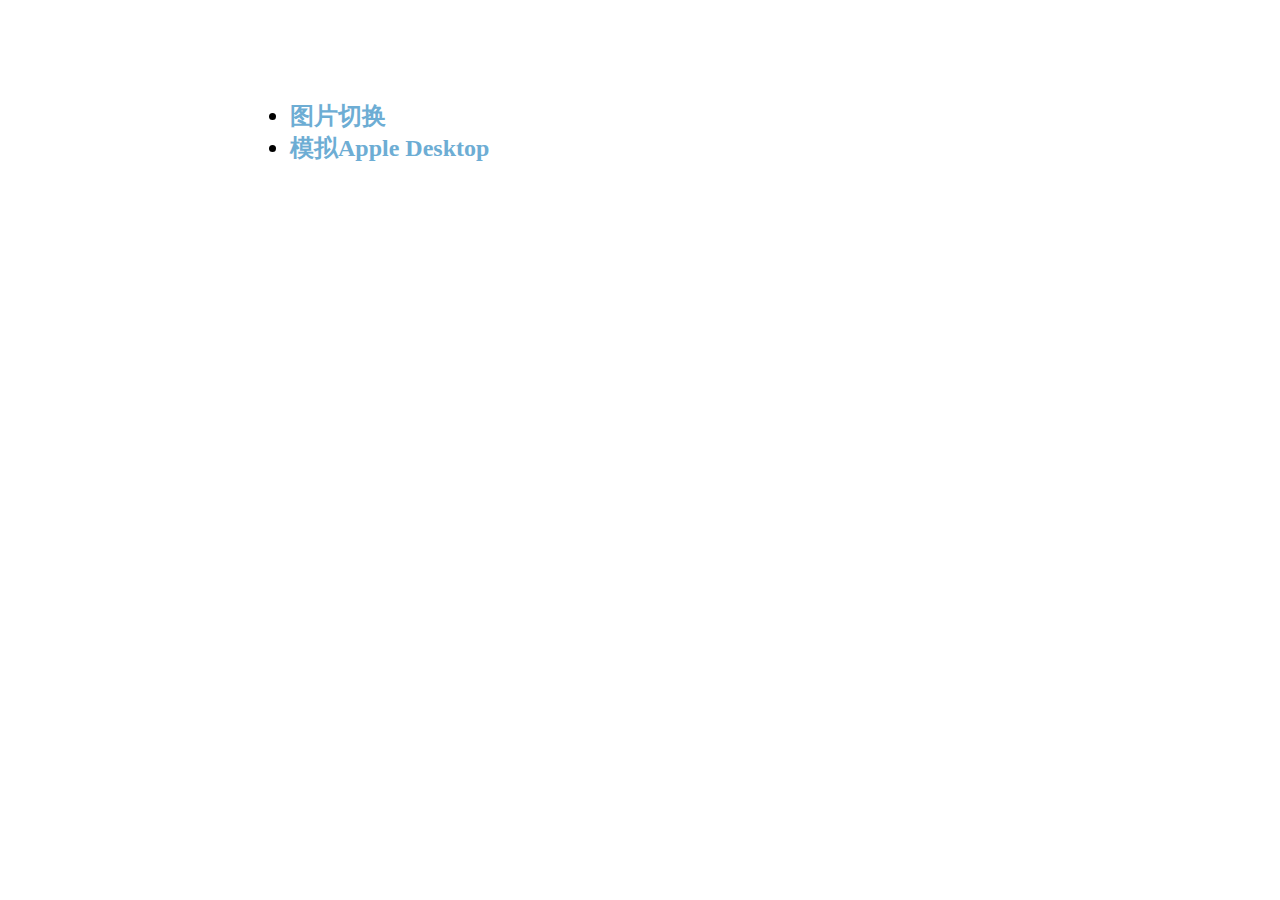
==== demos.html @ d8da120c "add favicon.ico and a template file" ====
<!--all of my demos list here.-->
<!DOCTYPE html>
<html lang="en">
<head>
	<meta charset="UTF-8">
	<title>所有的作品</title>
	<link rel="icon" href="images/favicon.ico" type="image/x-icon">
	<link rel="stylesheet" href="css/site.css">
</head>
<body>
	<div class="container">
		<article>
			<h2>
				<li><a href="./demos/demo1.html">图片切换</a></li>
			</h2>
			<h2>
				<li><a href="./demos/virtual-desktop.html">模拟Apple Desktop</a></li>
			</h2>
		</article>
	</div>
</body>
</html>
---- css/site.css ----
* {
	margin: 0px;
	padding: 0px;
 }

 a {
	 color: #6DADD4;
	 text-decoration: none;
 }

 article {
	 padding-top: 100px;
 }
 
 .container {
	 margin-left: auto;
	 margin-right: auto;
	 width: 700px;
 }

 article:after {
	 clear: both;
	 display: table;
	 content: '';
	 color: #2f2f2f;
	 font-size: 100;
	 line-height: 30px;
	 position: relative;
 }

 h1 {
	 font-size: 50px;
	 margin-bottom: 30px;
 }

 h3 {
	 margin-bottom: 10px;
 }

 p {
	 margin-bottom: 10px;
 }
 code {
	 padding: 2px 4px;
	 background-color: #fae5e2;
	 border: none;
	 color: #d96f5d;
	 white-space: pre;
 }
 strong {
	 font-weight: bold;
 }
 .left {
	 float: left;
 }

 .right {
	 float: right;
 }

 .last {
	 margin-bottom: 30px;
 }

 #float-box {
	 width: 50px;
	 height: 100px;
	 position: fixed;
	 top: 230px;
	 right: 0px;
 }
 #inner-box {
	 width: 100%;
	 height: 100%;
 }

.menu {
	 width: 100%;
	 height: 50px;
 }
 .tooltips {
	 display: none;
	 color: white;
	 font-size: 13px;
	 text-align: center;
	position: fixed;
	top: 239px;
	right: 60px;
	background-color: #2f2f2f;
	border-radius: 4px;
 }
 .arrow {
	 position: absolute;
	 width: 0px;
	 height: 0px;
	 border-width: 5px 0px 5px 5px;
	 border-style: solid;
	 border-color: transparent transparent transparent #2f2f2f;
	 top: 10px;
	 right: -5px;
 }
 .tooltips span {
	 display: block;
	 padding: 8px 6px;
 }
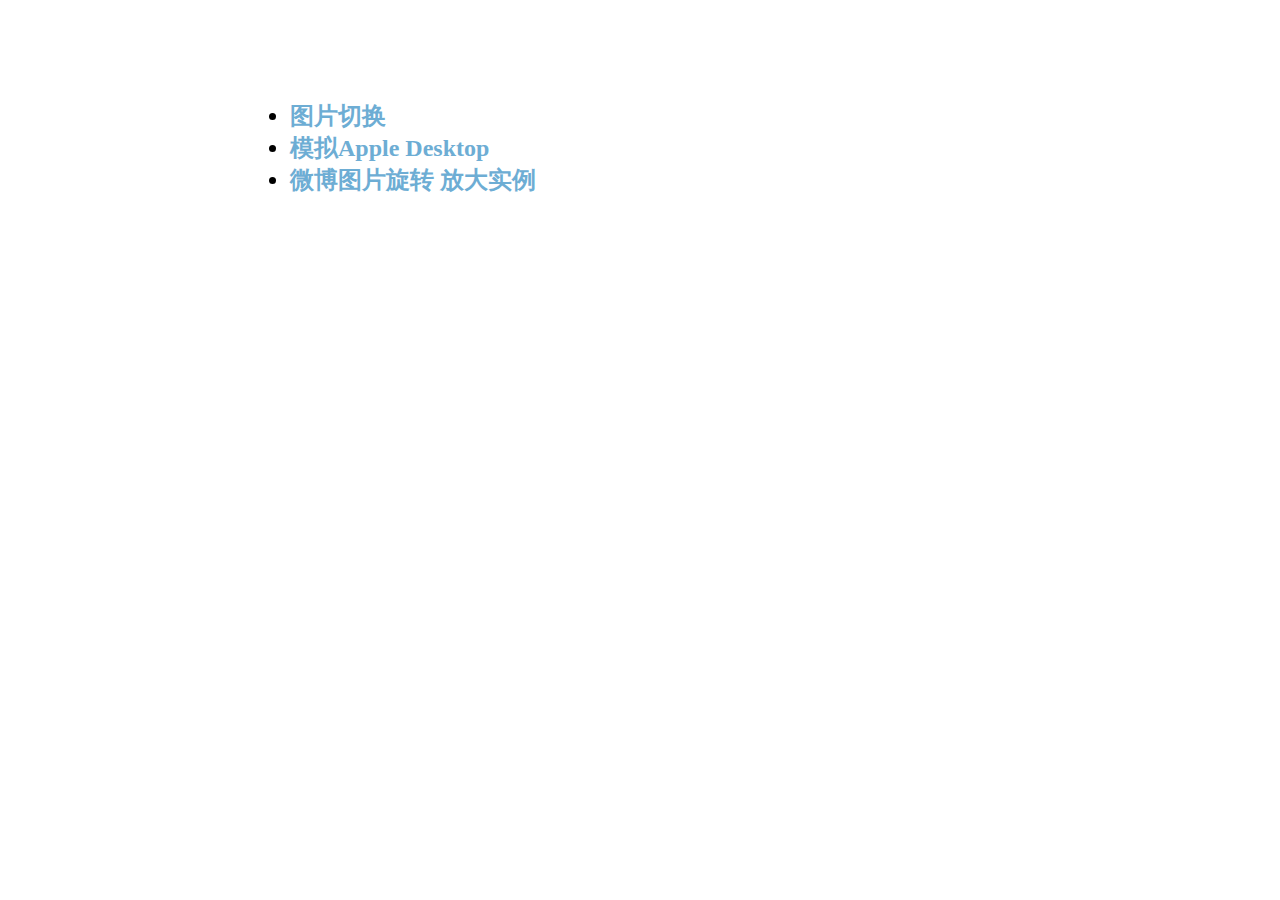
==== commit e754cb76: "fix some bugs" ====
--- a/demos.html
+++ b/demos.html
@@ -8,6 +8,17 @@
 	<link rel="stylesheet" href="css/site.css">
 </head>
 <body>
+<div  class="tooltips">
+	<span>所有文章</span>
+	<div class="arrow"></div>
+</div>
+<div style="top: 293px;" class="tooltips">
+	<span>Demos</span>
+	<div class="arrow"></div>
+</div>
+<div id="float-box">
+	<div id="inner-box"><a href="./myposts.html"><img class="menu" src="images/pages.png" alt="pages"><a href="./demos.html"><img class="menu" src="images/demos.png" alt="demos"></a></a></div>
+</div>
 	<div class="container">
 		<article>
 			<h2>
@@ -16,7 +27,11 @@
 			<h2>
 				<li><a href="./demos/virtual-desktop.html">模拟Apple Desktop</a></li>
 			</h2>
+			<h2>
+				<li><a href="./demos/image-rotate.html">微博图片旋转 放大实例</a></li>
+			</h2>
 		</article>
 	</div>
+	<script src="js/require.js" defer="" async="true" data-main="js/main"></script>
 </body>
 </html>
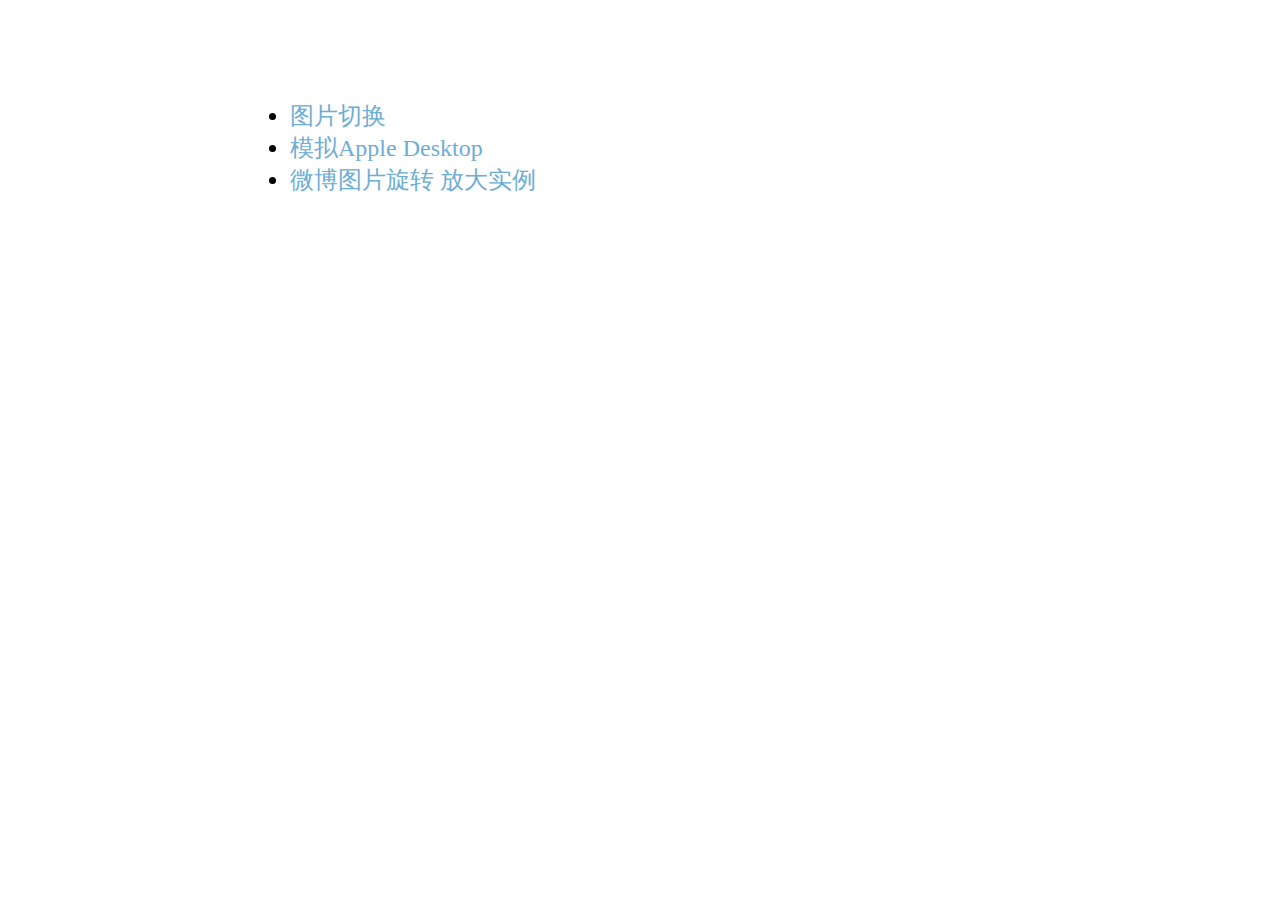
==== commit 5a281991: "updated demo1" ====
--- a/demos.html
+++ b/demos.html
@@ -6,6 +6,7 @@
 	<title>所有的作品</title>
 	<link rel="icon" href="images/favicon.ico" type="image/x-icon">
 	<link rel="stylesheet" href="css/site.css">
+	<style> article h2 { font-weight: normal; }</style>
 </head>
 <body>
 <div  class="tooltips">
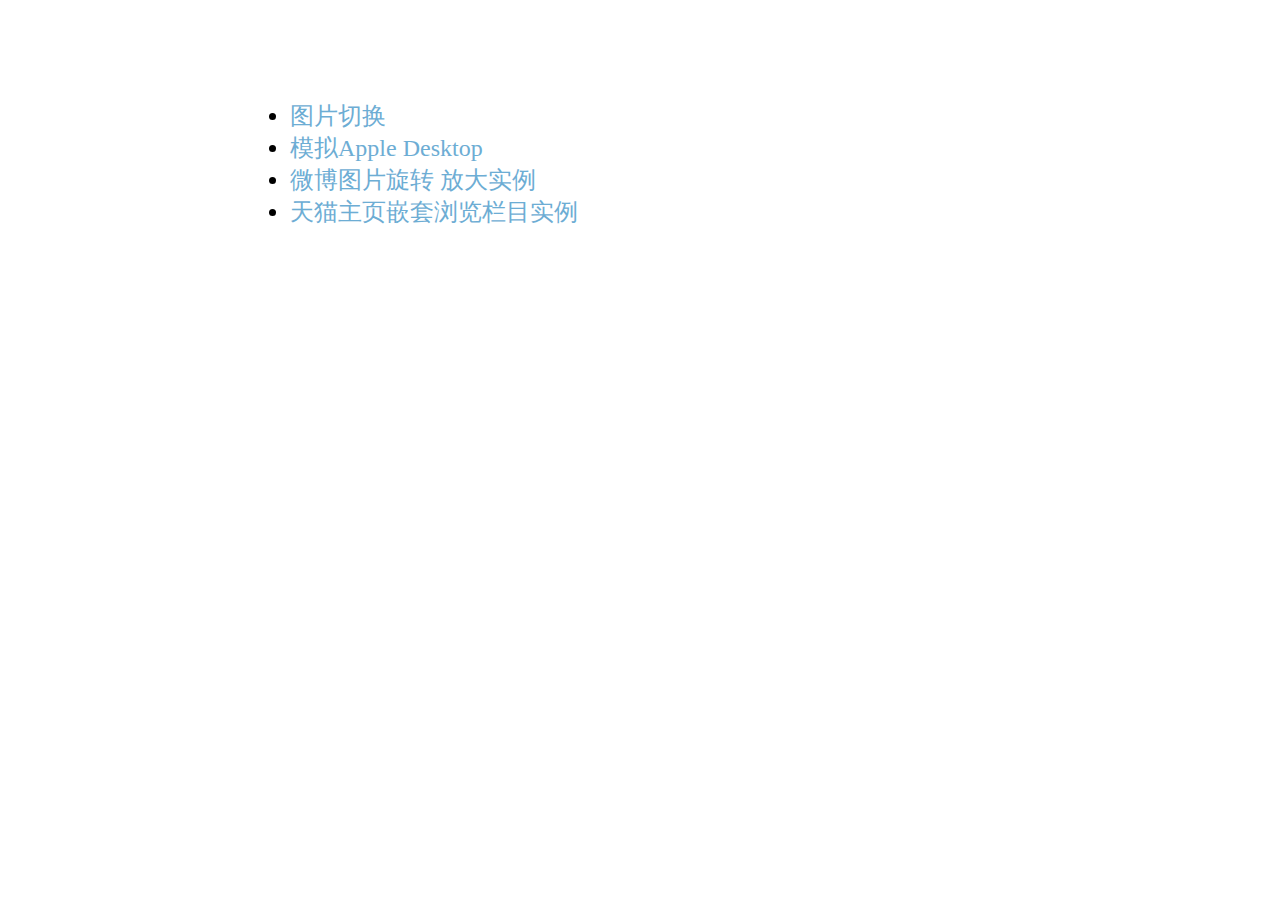
==== commit 91a824cf: "add demo2 into demos.html" ====
--- a/demos.html
+++ b/demos.html
@@ -31,6 +31,9 @@
 			<h2>
 				<li><a href="./demos/image-rotate.html">微博图片旋转 放大实例</a></li>
 			</h2>
+			<h2>
+				<li><a href="./demos/demo2.html">天猫主页嵌套浏览栏目实例</a></li>
+			</h2>
 		</article>
 	</div>
 	<script src="js/require.js" defer="" async="true" data-main="js/main"></script>
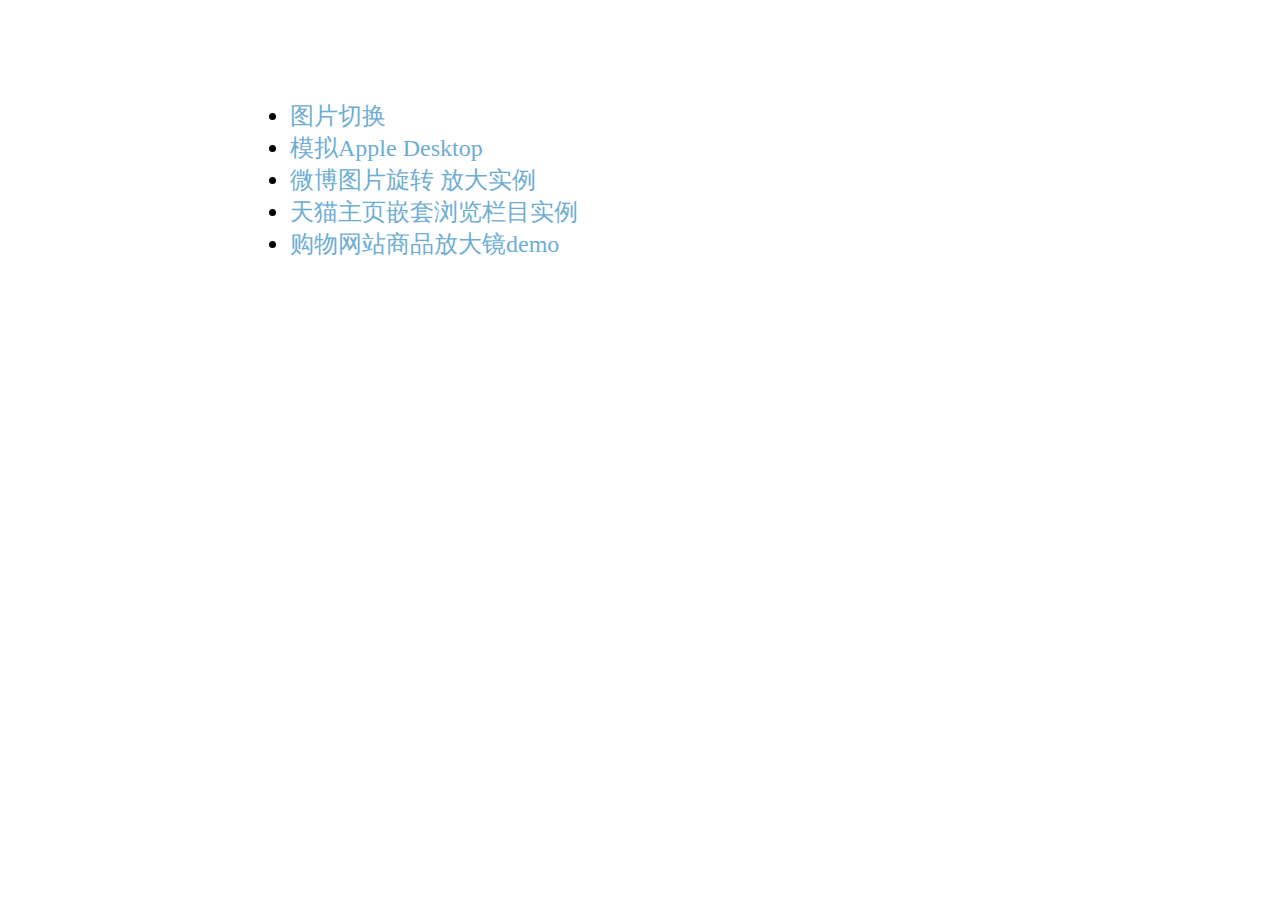
==== commit 6ab894fe: "add demo zoom-out-image.html" ====
--- a/demos.html
+++ b/demos.html
@@ -34,6 +34,9 @@
 			<h2>
 				<li><a href="./demos/demo2.html">天猫主页嵌套浏览栏目实例</a></li>
 			</h2>
+			<h2>
+				<li><a href="./demos/zoom-out-image.html">购物网站商品放大镜demo</a></li>
+			</h2>
 		</article>
 	</div>
 	<script src="js/require.js" defer="" async="true" data-main="js/main"></script>
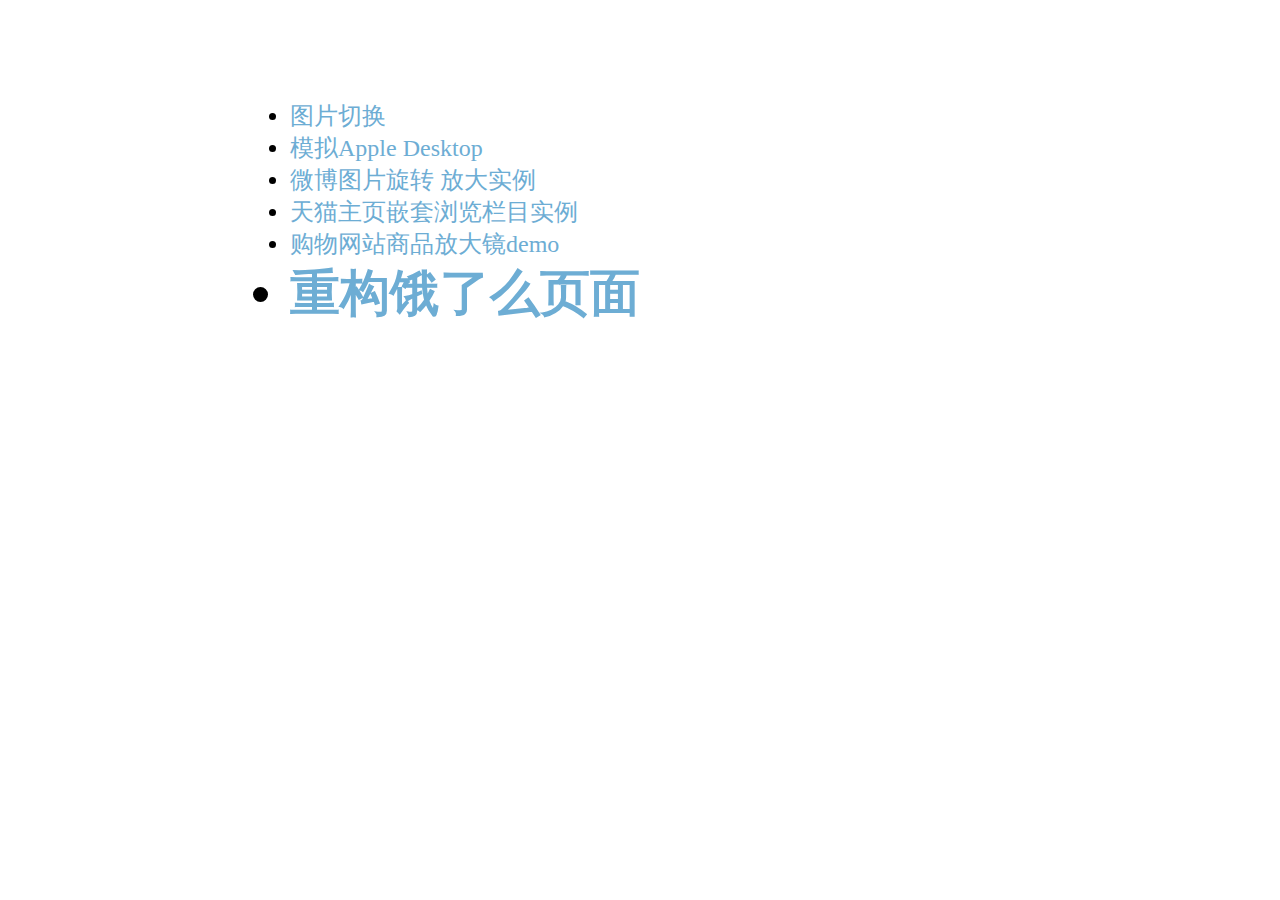
==== commit 5457242e: "reconstitute ele.me home page" ====
--- a/demos.html
+++ b/demos.html
@@ -37,6 +37,9 @@
 			<h2>
 				<li><a href="./demos/zoom-out-image.html">购物网站商品放大镜demo</a></li>
 			</h2>
+			<h1>
+				<li><a href="./demos/ele.html">重构饿了么页面</a></li>
+			</h1>
 		</article>
 	</div>
 	<script src="js/require.js" defer="" async="true" data-main="js/main"></script>
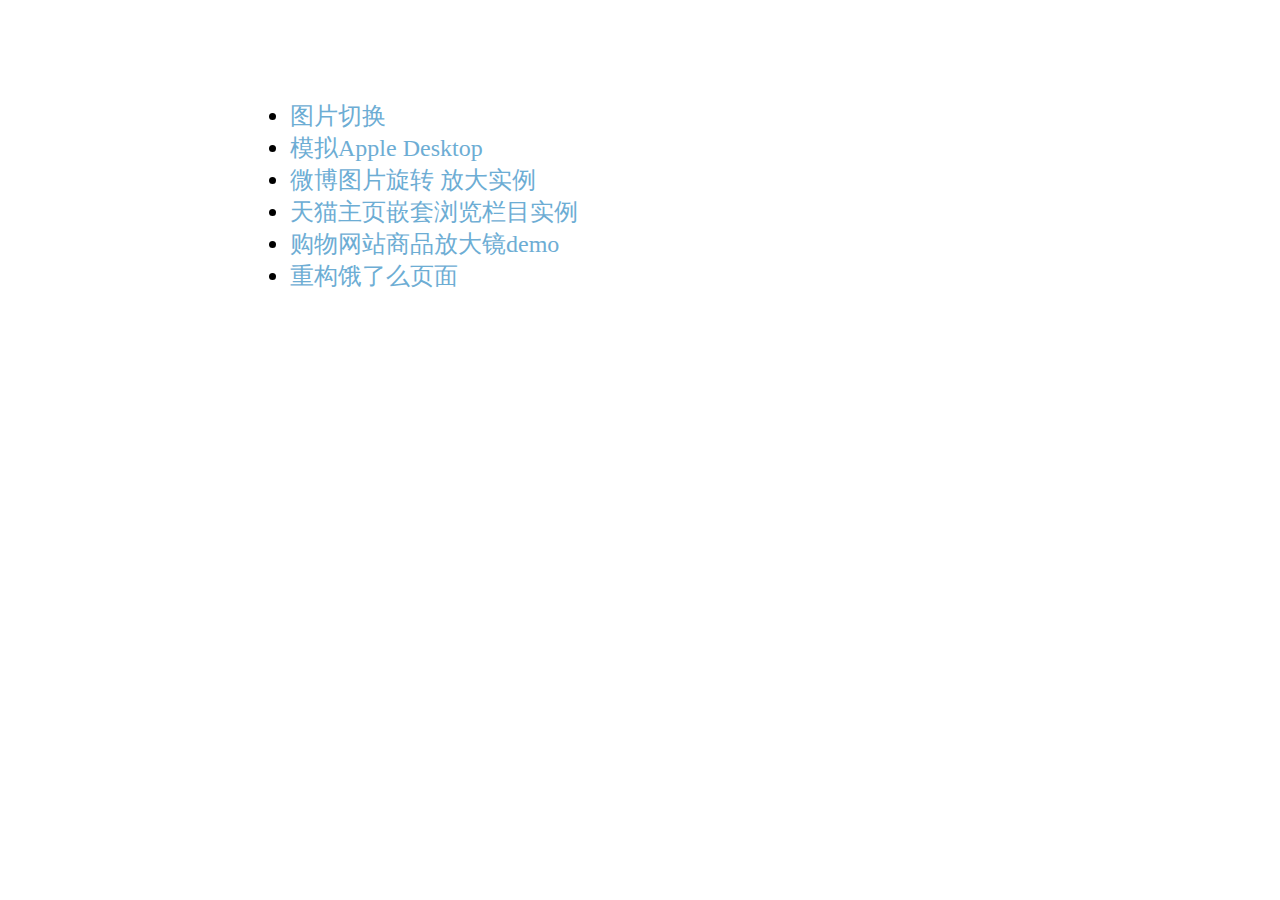
==== commit 33e7ee97: "fix some bug" ====
--- a/demos.html
+++ b/demos.html
@@ -37,9 +37,9 @@
 			<h2>
 				<li><a href="./demos/zoom-out-image.html">购物网站商品放大镜demo</a></li>
 			</h2>
-			<h1>
+			<h2>
 				<li><a href="./demos/ele.html">重构饿了么页面</a></li>
-			</h1>
+			</h2>
 		</article>
 	</div>
 	<script src="js/require.js" defer="" async="true" data-main="js/main"></script>
